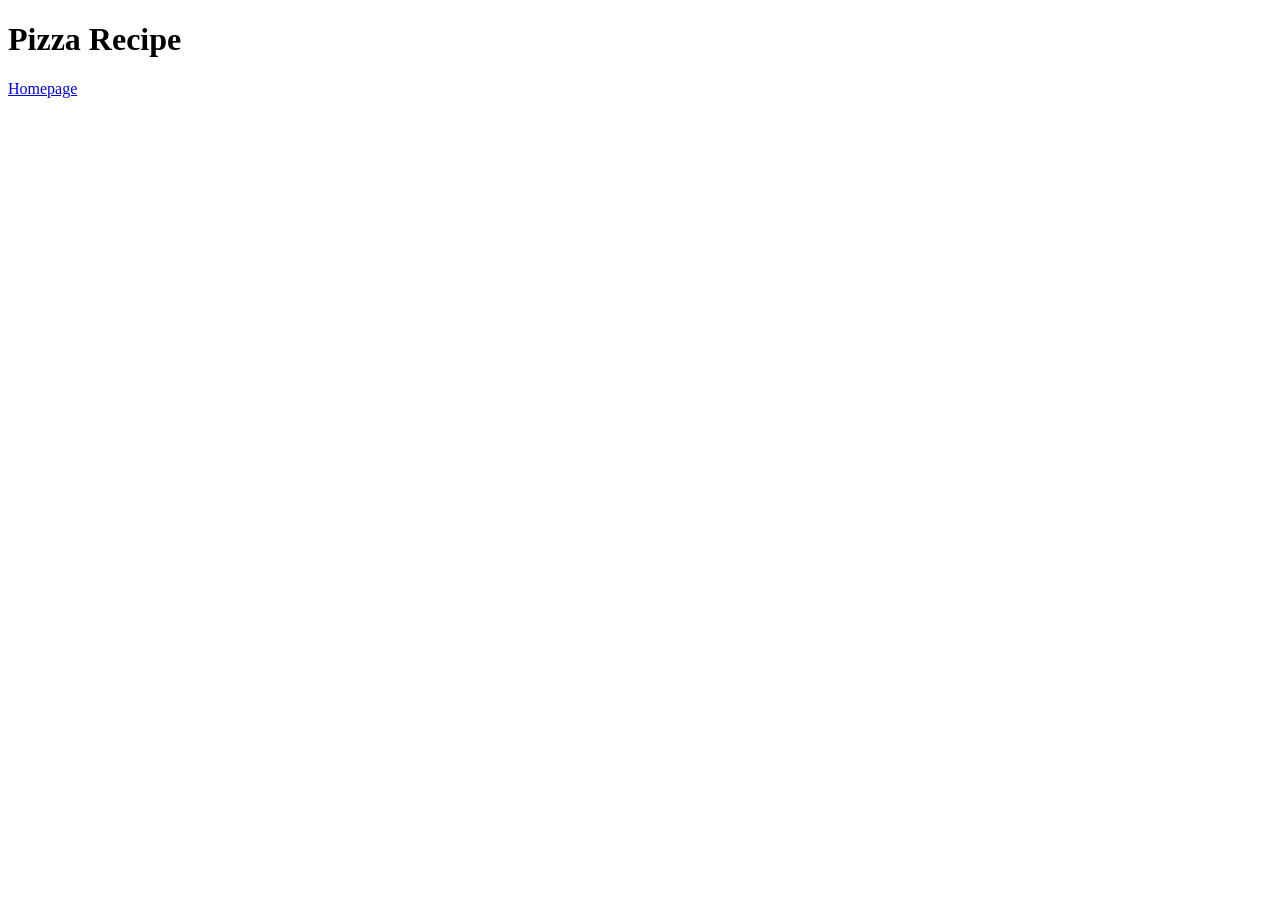
==== recipes/pizza.html @ 963913e9 "Created basic homepage layout" ====
<!DOCTYPE html>
<html lang="en">
<head>
    <meta charset="UTF-8">
    <meta name="viewport" content="width=device-width, initial-scale=1.0">
    <title>Pizza Recipe</title>
</head>
<body>
    <h1>Pizza Recipe</h1>
    <a href="../index.html">Homepage</a>
</body>
</html>
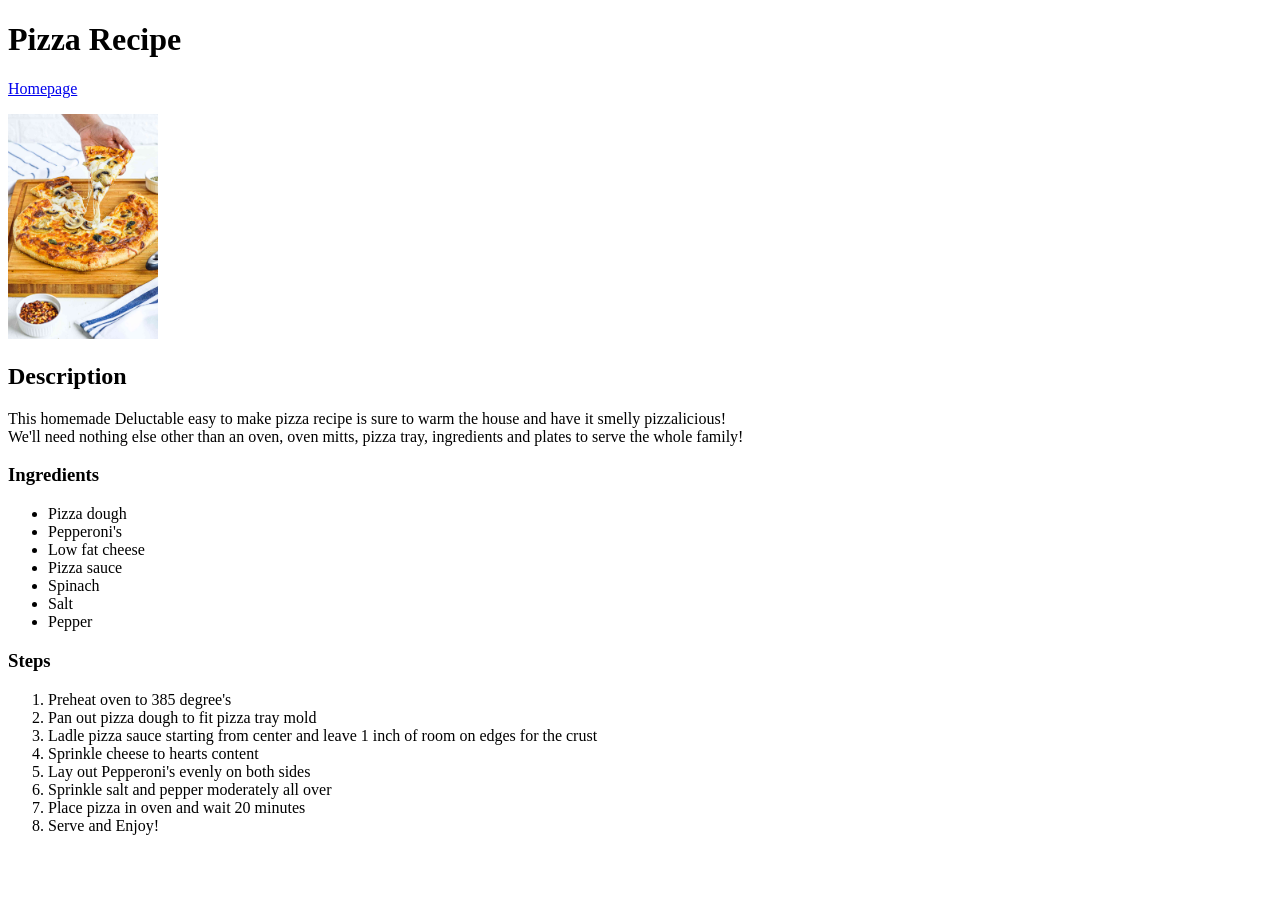
==== commit 630a0c0c: "Finished Pizza recipe" ====
--- a/recipes/pizza.html
+++ b/recipes/pizza.html
@@ -7,6 +7,31 @@
 </head>
 <body>
     <h1>Pizza Recipe</h1>
-    <a href="../index.html">Homepage</a>
+    <p><a href="../index.html">Homepage</a></p>
+    <img src="./images/pizza.jpg"width="150"/>
+    <h2>Description</h2>
+    <p>This homemade Deluctable easy to make pizza recipe is sure to warm the house and have it smelly pizzalicious!<br>
+    We'll need nothing else other than an oven, oven mitts, pizza tray, ingredients and plates to serve the whole family!</p>
+    <h3>Ingredients</h3>
+    <ul>
+        <li>Pizza dough</li>
+        <li>Pepperoni's</li>
+        <li>Low fat cheese</li>
+        <li>Pizza sauce</li>
+        <li>Spinach</li>
+        <li>Salt</li>
+        <li>Pepper</li>
+    </ul>
+    <h3>Steps</h3>
+    <ol>
+        <li>Preheat oven to 385 degree's</li>
+        <li>Pan out pizza dough to fit pizza tray mold</li>
+        <li>Ladle pizza sauce starting from center and leave 1 inch of room on edges for the crust</li>
+        <li>Sprinkle cheese to hearts content</li>
+        <li>Lay out Pepperoni's evenly on both sides</li>
+        <li>Sprinkle salt and pepper moderately all over</li>
+        <li>Place pizza in oven and wait 20 minutes</li>
+        <li>Serve and Enjoy!</li>
+    </ol>
 </body>
 </html>
